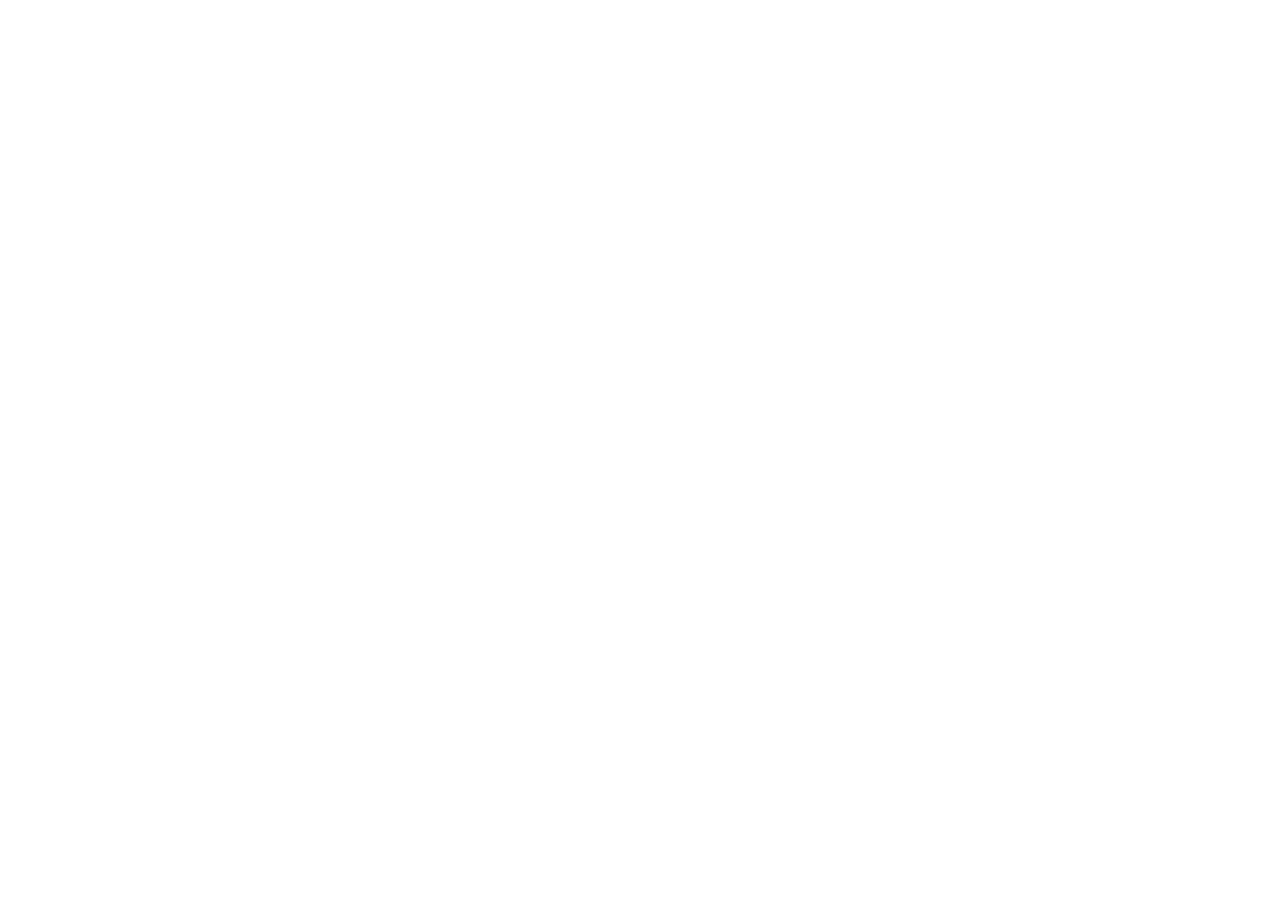
==== Visualize.data.through.barchart/index.html @ e13783e8 "fix: moved files to specific folder" ====
<!DOCTYPE html>
<html lang="en">
  <head>
    <meta charset="UTF-8">
    <meta name="viewport" content="width=device-width, initial-scale=1.0">
    <script src="//d3js.org/d3.v3.min.js"></script>
    <meta http-equiv="X-UA-Compatible" content="ie=edge">
    <title id="title">My Website</title>
    <link rel="stylesheet" href="./style.css">
    <link rel="icon" href="./favicon.ico" type="image/x-icon">
  </head>
  <body>

<svg id="canvas">

</svg>
  </body>
   <script defer src="/script.js"> </script>
   <script src="https://cdn.freecodecamp.org/testable-projects-fcc/v1/bundle.js"> </script>

</html>
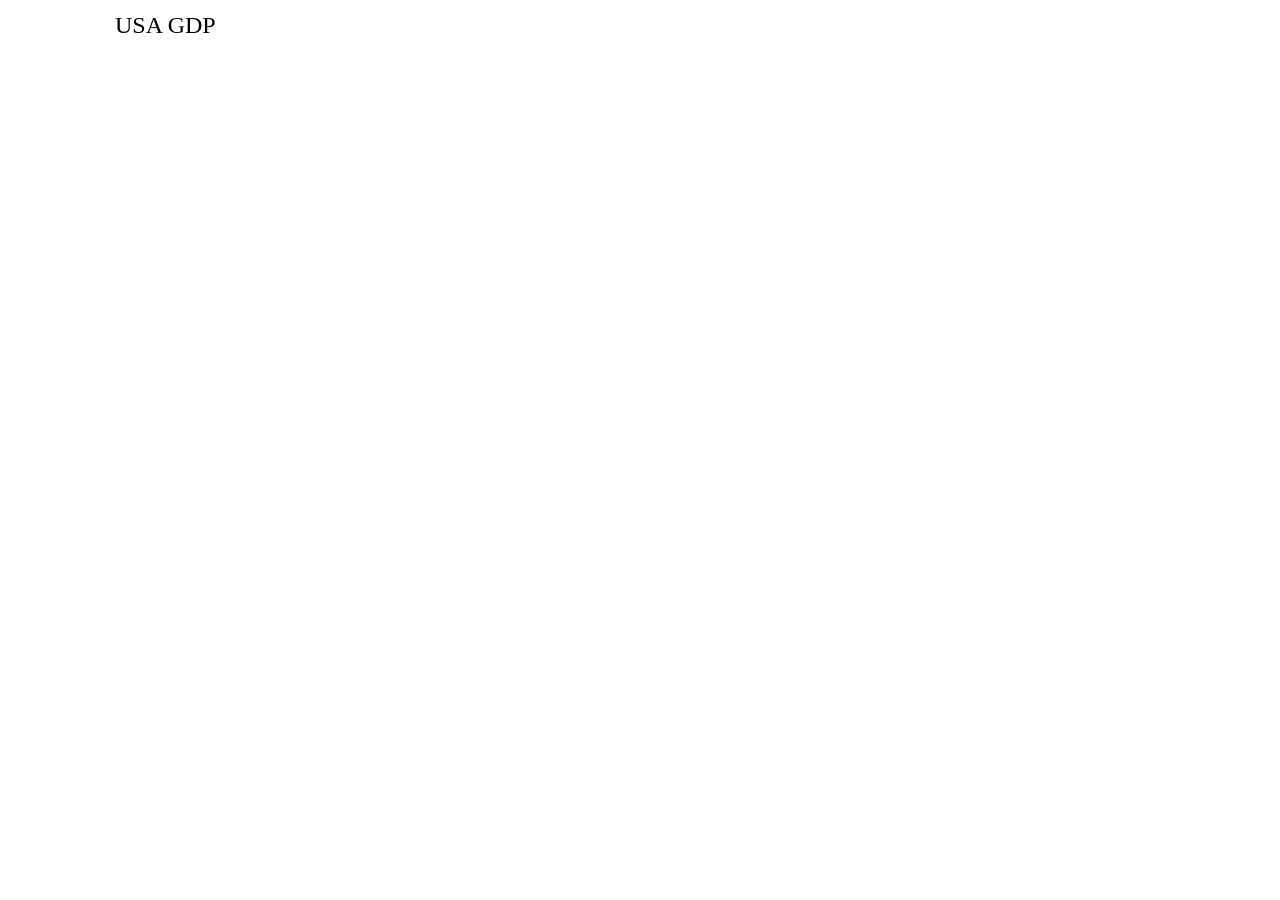
==== commit 07adf44a: "Added some axis function" ====
--- a/Visualize.data.through.barchart/index.html
+++ b/Visualize.data.through.barchart/index.html
@@ -3,19 +3,22 @@
   <head>
     <meta charset="UTF-8">
     <meta name="viewport" content="width=device-width, initial-scale=1.0">
-    <script src="//d3js.org/d3.v3.min.js"></script>
+    <script src="https://d3js.org/d3.v4.min.js"></script>
     <meta http-equiv="X-UA-Compatible" content="ie=edge">
-    <title id="title">My Website</title>
+    <title> Bar Chart</title>
+    <script defer src="./script.js"> </script>
     <link rel="stylesheet" href="./style.css">
     <link rel="icon" href="./favicon.ico" type="image/x-icon">
   </head>
   <body>
 
 <svg id="canvas">
+  <text id="title" x='107px' y='25px' style="font-size: x-large;">USA GDP</text>
+ 
 
 </svg>
   </body>
-   <script defer src="/script.js"> </script>
+   
    <script src="https://cdn.freecodecamp.org/testable-projects-fcc/v1/bundle.js"> </script>
 
 </html>
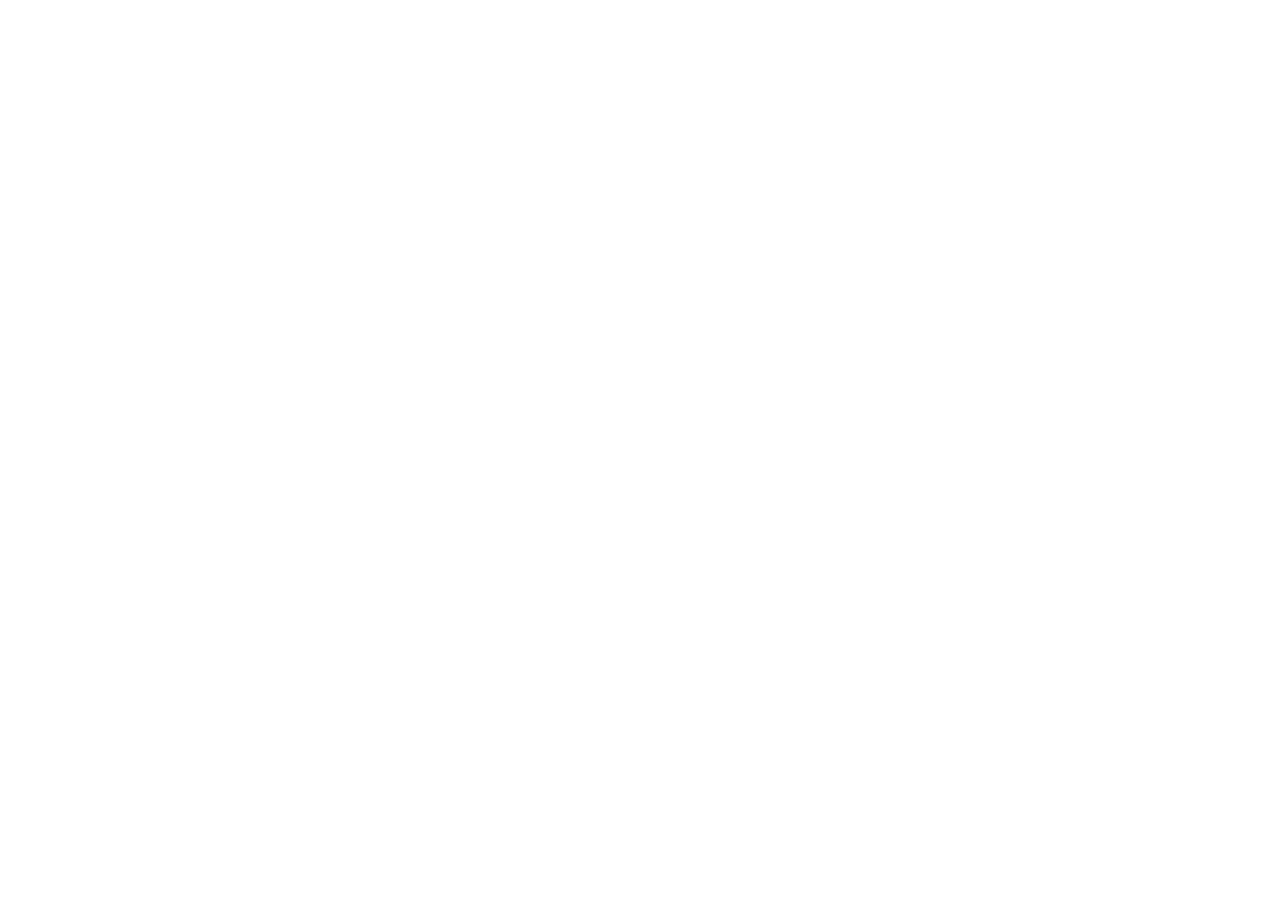
==== commit c8fdfc17: "Some styles" ====
--- a/Visualize.data.through.barchart/index.html
+++ b/Visualize.data.through.barchart/index.html
@@ -3,22 +3,19 @@
   <head>
     <meta charset="UTF-8">
     <meta name="viewport" content="width=device-width, initial-scale=1.0">
+    <title> Bar Chart</title>
     <script src="https://d3js.org/d3.v4.min.js"></script>
-    <meta http-equiv="X-UA-Compatible" content="ie=edge">
-    <title> Bar Chart</title>
-    <script defer src="./script.js"> </script>
     <link rel="stylesheet" href="./style.css">
-    <link rel="icon" href="./favicon.ico" type="image/x-icon">
   </head>
   <body>
 
 <svg id="canvas">
-  <text id="title" x='107px' y='25px' style="font-size: x-large;">USA GDP</text>
+  <text id="title" x='325px' y='25px' >USA GDP</text>
  
 
 </svg>
   </body>
-   
+
    <script src="https://cdn.freecodecamp.org/testable-projects-fcc/v1/bundle.js"> </script>
-
+   <script defer src="./script.js"> </script>
 </html>
